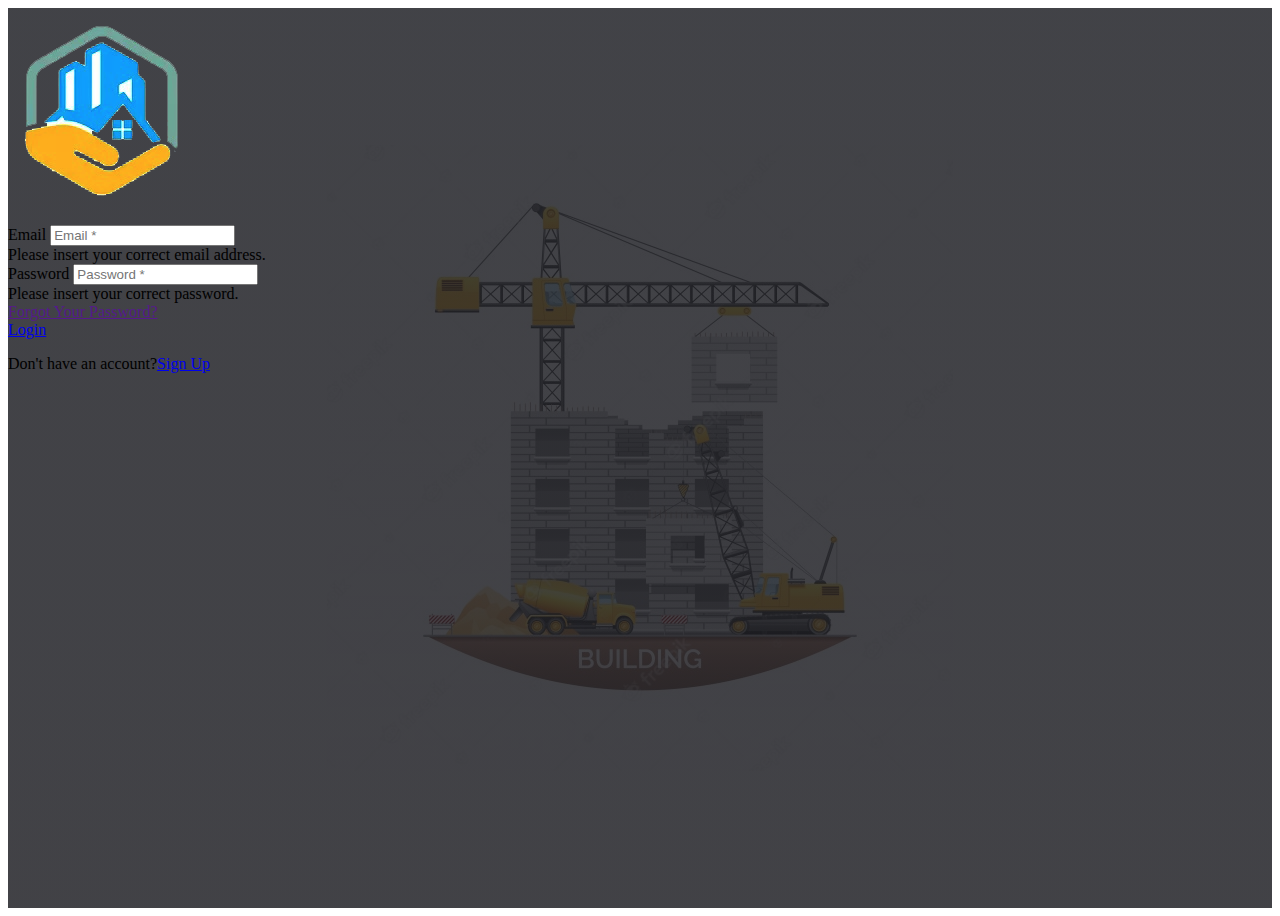
==== pages/login.html @ 18cd6e0f "First commit" ====
<!DOCTYPE html>
<html lang="en">

<head>
    <meta charset="UTF-8">
    <meta http-equiv="X-UA-Compatible" content="IE=edge">
    <meta name="viewport" content="width=device-width, initial-scale=1.0">

    <link href="https://cdn.jsdelivr.net/npm/bootstrap@5.0.2/dist/css/bootstrap.min.css" rel="stylesheet"
        integrity="sha384-EVSTQN3/azprG1Anm3QDgpJLIm9Nao0Yz1ztcQTwFspd3yD65VohhpuuCOmLASjC" crossorigin="anonymous">
    <link rel="stylesheet" href="https://cdn.jsdelivr.net/npm/bootstrap-icons@1.3.0/font/bootstrap-icons.css">

    <link rel='stylesheet' type='text/css' media='screen' href='login-style.css'>
    <title>Login Page</title>
</head>

<body>
    <div class="bg-image container-fluid"
        style="background-image:linear-gradient(rgba(50,60,90,0.5),rgba(50,60,90,0.5)),url('../images/urban-building-construction.jpg'); height:100vh;background-repeat:no-repeat;  background-position:center ">

        <div class="row justify-content-center">
            <!-- <div class="col-6 p-5 " style="background-image:linear-gradient(rgba(29, 28, 28, 0.7),rgba(29, 27, 27, 0.7)); height: 100vh;"> -->
            <form action="" class="col-xs-8 col-sm-8 col-lg-4  p-sm-5 m-sm-3  p-xs-2"
                style="background-image:linear-gradient(rgba(29, 28, 28, 0.7),rgba(29, 27, 27, 0.7)); height: 100vh;">
                <img src="../images/log (1).png" class="d-block mx-auto w-auto" alt="">
                <div class="mb-3 col-12">
                    <label for="email-input" class="form-label text-light">Email</label>
                    <input type="email" name="" id="email-input" class="form-control" placeholder="Email *" required>
                    <div class="valid-feedback">
                        Please insert your correct email address.
                    </div>
                </div>

                <div class="col-12 mb-4">
                    <label for="password-input" class="form-label text-light">Password</label>
                    <input type="password" name="" id="password-input" class="form-control mb-1"
                        placeholder="Password *" required>
                    <div class="valid-feedback">
                        Please insert your correct password.
                    </div>
                    <a href="" class="text-info ">Forgot Your Password?</a>

                </div>


                <div class="col-12 mb-5 text-center ">
                    <a class="btn btn-success col-12" href="../pages/project-home.html" type="submit">Login </a>
                    <p class="text-light">Don't have an account?<span><a href="../pages/signup.html"
                                class="text-info">Sign Up</a></span></p>
                </div>

            </form>

        </div>
    </div>

    </div>


    <script src="https://cdn.jsdelivr.net/npm/bootstrap@5.0.2/dist/js/bootstrap.bundle.min.js"
        integrity="sha384-MrcW6ZMFYlzcLA8Nl+NtUVF0sA7MsXsP1UyJoMp4YLEuNSfAP+JcXn/tWtIaxVXM"
        crossorigin="anonymous"></script>
</body>

</html>
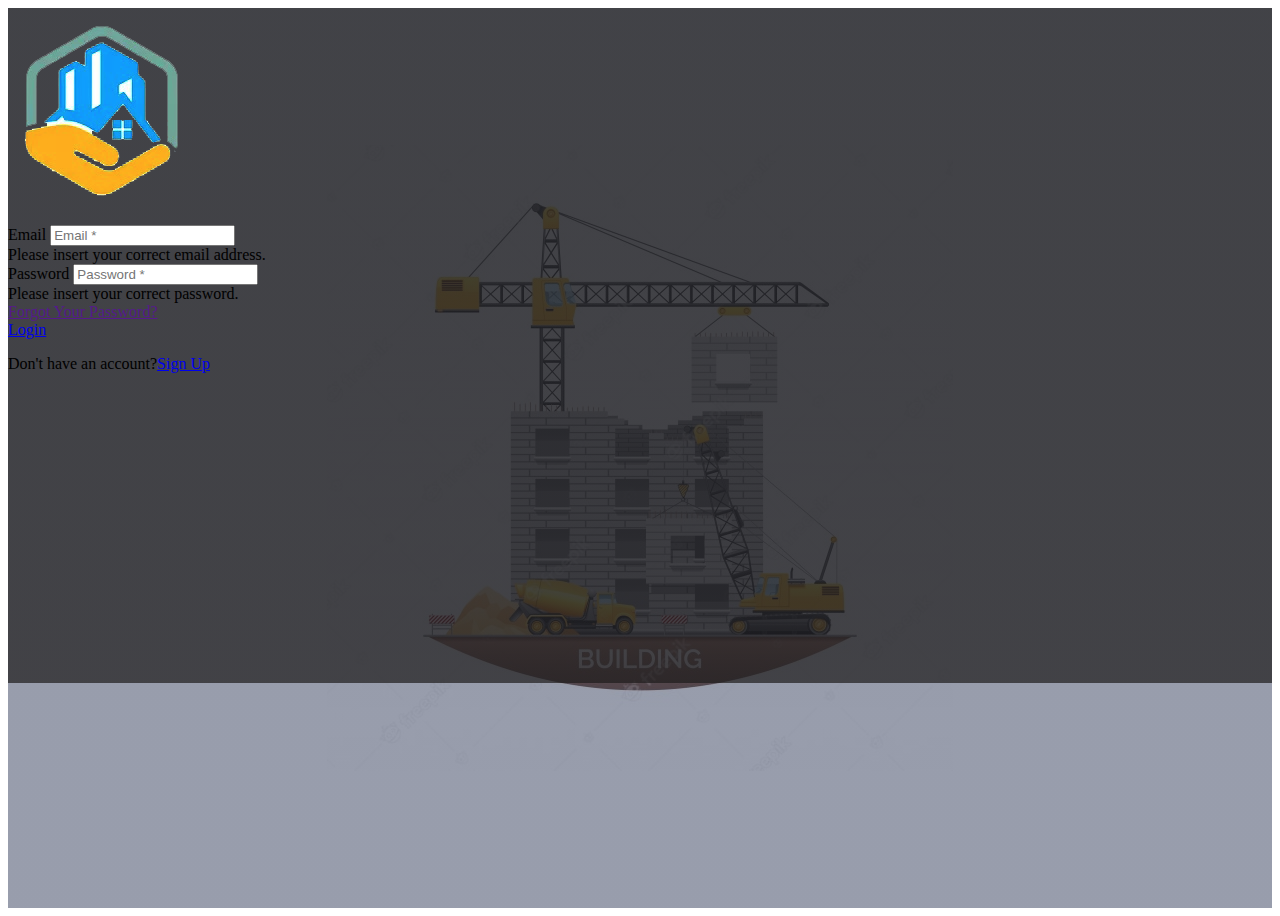
==== commit f1516662: "Edit layouts on index.html and login.html" ====
--- a/pages/login.html
+++ b/pages/login.html
@@ -20,8 +20,8 @@
 
         <div class="row justify-content-center">
             <!-- <div class="col-6 p-5 " style="background-image:linear-gradient(rgba(29, 28, 28, 0.7),rgba(29, 27, 27, 0.7)); height: 100vh;"> -->
-            <form action="" class="col-xs-8 col-sm-8 col-lg-4  p-sm-5 m-sm-3  p-xs-2"
-                style="background-image:linear-gradient(rgba(29, 28, 28, 0.7),rgba(29, 27, 27, 0.7)); height: 100vh;">
+            <form action="" class="col-xs-8 col-sm-8 col-lg-3  p-sm-5 m-sm-3  p-xs-2"
+                style="background-image:linear-gradient(rgba(29, 28, 28, 0.7),rgba(29, 27, 27, 0.7)); max-height: 100vh; min-height: 75vh;">
                 <img src="../images/log (1).png" class="d-block mx-auto w-auto" alt="">
                 <div class="mb-3 col-12">
                     <label for="email-input" class="form-label text-light">Email</label>
@@ -46,7 +46,7 @@
                 <div class="col-12 mb-5 text-center ">
                     <a class="btn btn-success col-12" href="../pages/project-home.html" type="submit">Login </a>
                     <p class="text-light">Don't have an account?<span><a href="../pages/signup.html"
-                                class="text-info">Sign Up</a></span></p>
+                                class="text-info text-right">Sign Up</a></span></p>
                 </div>
 
             </form>
